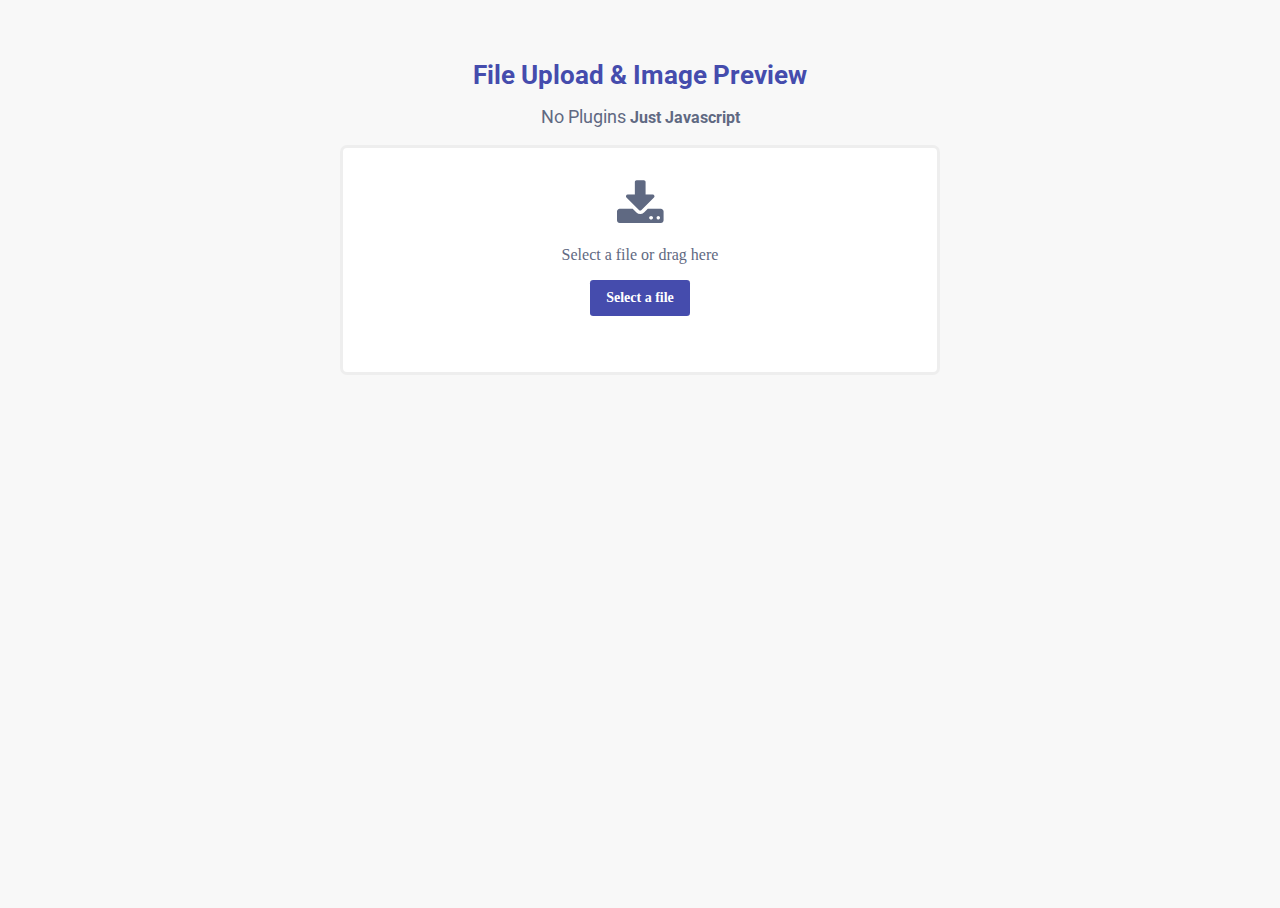
==== src/main/resources/templates/index.html @ daa0e829 "Initial commit" ====
<!DOCTYPE html>
<html lang="en">
<head>
    <meta charset="UTF-8">
    <title>Title</title>
    <style>


        @import url(https://maxcdn.bootstrapcdn.com/font-awesome/4.5.0/css/font-awesome.min.css);
        @import url('https://fonts.googleapis.com/css?family=Roboto');



        html,body,* { box-sizing: border-box; font-size: 16px;}
        html,body   { height: 100%; text-align: center;}
        body        { padding: 2rem; background: #f8f8f8;}

        h2 {
            font-family: "Roboto", sans-serif;
            font-size: 26px;
            line-height: 1;
            color: #454cad;
            margin-bottom: 0;
        }
        p {
            font-family: "Roboto", sans-serif;
            font-size: 18px;
            color: #5f6982;
        }

        .uploader {
            display: block;
            clear: both;
            margin: 0 auto;
            width: 100%;
            max-width: 600px;

            label {
                float: left;
                clear: both;
                width: 100%;
                padding: 2rem 1.5rem;
                text-align: center;
                background: #fff;
                border-radius: 7px;
                border: 3px solid #eee;
                transition: all .2s ease;
                user-select: none;

                &:hover {
                    border-color: #454cad;
                }
                &.hover {
                    border: 3px solid #454cad;
                    box-shadow: inset 0 0 0 6px #eee;

                    #start {
                        i.fa {
                            transform: scale(0.8);
                            opacity: 0.3;
                        }
                    }
                }
            }

            #start {
                float: left;
                clear: both;
                width: 100%;
                &.hidden {
                    display: none;
                }
                i.fa {
                    font-size: 50px;
                    margin-bottom: 1rem;
                    transition: all .2s ease-in-out;
                }
            }
            #response {
                float: left;
                clear: both;
                width: 100%;
                &.hidden {
                    display: none;
                }
                #messages {
                    margin-bottom: .5rem;
                }
            }

            #file-image {
                display: inline;
                margin: 0 auto .5rem auto;
                width: auto;
                height: auto;
                max-width: 180px;
                &.hidden {
                    display: none;
                }
            }

            #notimage {
                display: block;
                float: left;
                clear: both;
                width: 100%;
                &.hidden {
                    display: none;
                }
            }

            progress,
            .progress {
            // appearance: none;
                display: inline;
                clear: both;
                margin: 0 auto;
                width: 100%;
                max-width: 180px;
                height: 8px;
                border: 0;
                border-radius: 4px;
                background-color: #eee;
                overflow: hidden;
            }

            .progress[value]::-webkit-progress-bar {
                border-radius: 4px;
                background-color: #eee;
            }

            /*.progress[value]::-webkit-progress-value {*/
            /*    background: linear-gradient(to right, darken(#454cad,8%) 0%, #454cad 50%);*/
            /*    border-radius: 4px;*/
            /*}*/
            /*.progress[value]::-moz-progress-bar {*/
            /*    background: linear-gradient(to right, darken(#454cad,8%) 0%, #454cad 50%);*/
            /*    border-radius: 4px;*/
            /*}*/

            input[type="file"] {
                display: none;
            }

            div {
                margin: 0 0 .5rem 0;
                color: #5f6982;
            }
            .btn {
                display: inline-block;
                margin: .5rem .5rem 1rem .5rem;
                clear: both;
                font-family: inherit;
                font-weight: 700;
                font-size: 14px;
                text-decoration: none;
                text-transform: initial;
                border: none;
                border-radius: .2rem;
                outline: none;
                padding: 0 1rem;
                height: 36px;
                line-height: 36px;
                color: #fff;
                transition: all 0.2s ease-in-out;
                box-sizing: border-box;
                background: #454cad;
                border-color: #454cad;
                cursor: pointer;
            }
        }
    </style>

    <script>
        // File Upload
        //
        function ekUpload(){
            function Init() {

                console.log("Upload Initialised");

                var fileSelect    = document.getElementById('file-upload'),
                    fileDrag      = document.getElementById('file-drag'),
                    submitButton  = document.getElementById('submit-button');

                fileSelect.addEventListener('change', fileSelectHandler, false);

                // Is XHR2 available?
                var xhr = new XMLHttpRequest();
                if (xhr.upload) {
                    // File Drop
                    fileDrag.addEventListener('dragover', fileDragHover, false);
                    fileDrag.addEventListener('dragleave', fileDragHover, false);
                    fileDrag.addEventListener('drop', fileSelectHandler, false);
                }
            }

            function fileDragHover(e) {
                var fileDrag = document.getElementById('file-drag');

                e.stopPropagation();
                e.preventDefault();

                fileDrag.className = (e.type === 'dragover' ? 'hover' : 'modal-body file-upload');
            }

            function fileSelectHandler(e) {
                // Fetch FileList object
                var files = e.target.files || e.dataTransfer.files;

                // Cancel event and hover styling
                fileDragHover(e);

                // Process all File objects
                for (var i = 0, f; f = files[i]; i++) {
                    parseFile(f);
                    uploadFile(f);
                }
            }

            // Output
            function output(msg) {
                // Response
                var m = document.getElementById('messages');
                m.innerHTML = msg;
            }

            function parseFile(file) {

                console.log(file.name);
                output(
                    '<strong>' + encodeURI(file.name) + '</strong>'
                );

                // var fileType = file.type;
                // console.log(fileType);
                var imageName = file.name;

                var isGood = (/\.(?=gif|jpg|png|jpeg)/gi).test(imageName);
                if (isGood) {
                    document.getElementById('start').classList.add("hidden");
                    document.getElementById('response').classList.remove("hidden");
                    document.getElementById('notimage').classList.add("hidden");
                    // Thumbnail Preview
                    document.getElementById('file-image').classList.remove("hidden");
                    document.getElementById('file-image').src = URL.createObjectURL(file);
                }
                else {
                    document.getElementById('file-image').classList.add("hidden");
                    document.getElementById('notimage').classList.remove("hidden");
                    document.getElementById('start').classList.remove("hidden");
                    document.getElementById('response').classList.add("hidden");
                    document.getElementById("file-upload-form").reset();
                }
            }

            function setProgressMaxValue(e) {
                var pBar = document.getElementById('file-progress');

                if (e.lengthComputable) {
                    pBar.max = e.total;
                }
            }

            function updateFileProgress(e) {
                var pBar = document.getElementById('file-progress');

                if (e.lengthComputable) {
                    pBar.value = e.loaded;
                }
            }

            function uploadFile(file) {

                var xhr = new XMLHttpRequest(),
                    fileInput = document.getElementById('class-roster-file'),
                    pBar = document.getElementById('file-progress'),
                    fileSizeLimit = 1024; // In MB
                if (xhr.upload) {
                    // Check if file is less than x MB
                    if (file.size <= fileSizeLimit * 1024 * 1024) {
                        // Progress bar
                        pBar.style.display = 'inline';
                        xhr.upload.addEventListener('loadstart', setProgressMaxValue, false);
                        xhr.upload.addEventListener('progress', updateFileProgress, false);

                        // File received / failed
                        xhr.onreadystatechange = function(e) {
                            if (xhr.readyState == 4) {
                                // Everything is good!

                                // progress.className = (xhr.status == 200 ? "success" : "failure");
                                // document.location.reload(true);
                            }
                        };

                        // Start upload
                        xhr.open('POST', document.getElementById('file-upload-form').action, true);
                        xhr.setRequestHeader('X-File-Name', file.name);
                        xhr.setRequestHeader('X-File-Size', file.size);
                        xhr.setRequestHeader('Content-Type', 'multipart/form-data');
                        xhr.send(file);
                    } else {
                        output('Please upload a smaller file (< ' + fileSizeLimit + ' MB).');
                    }
                }
            }

            // Check for the various File API support.
            if (window.File && window.FileList && window.FileReader) {
                Init();
            } else {
                document.getElementById('file-drag').style.display = 'none';
            }
        }
        ekUpload();
    </script>
</head>
<body>
<h2>File Upload & Image Preview</h2>
<p class="lead">No Plugins <b>Just Javascript</b></p>

<!-- Upload  -->
<form id="file-upload-form" class="uploader">
    <input id="file-upload" type="file" name="fileUpload" accept="image/*" />

    <label for="file-upload" id="file-drag">
        <img id="file-image" src="#" alt="Preview" class="hidden">
        <div id="start">
            <i class="fa fa-download" aria-hidden="true"></i>
            <div>Select a file or drag here</div>
            <div id="notimage" class="hidden">Please select an image</div>
            <span id="file-upload-btn" class="btn btn-primary">Select a file</span>
        </div>
        <div id="response" class="hidden">
            <div id="messages"></div>
            <progress class="progress" id="file-progress" value="0">
                <span>0</span>%
            </progress>
        </div>
    </label>
</form>
</body>
</html>
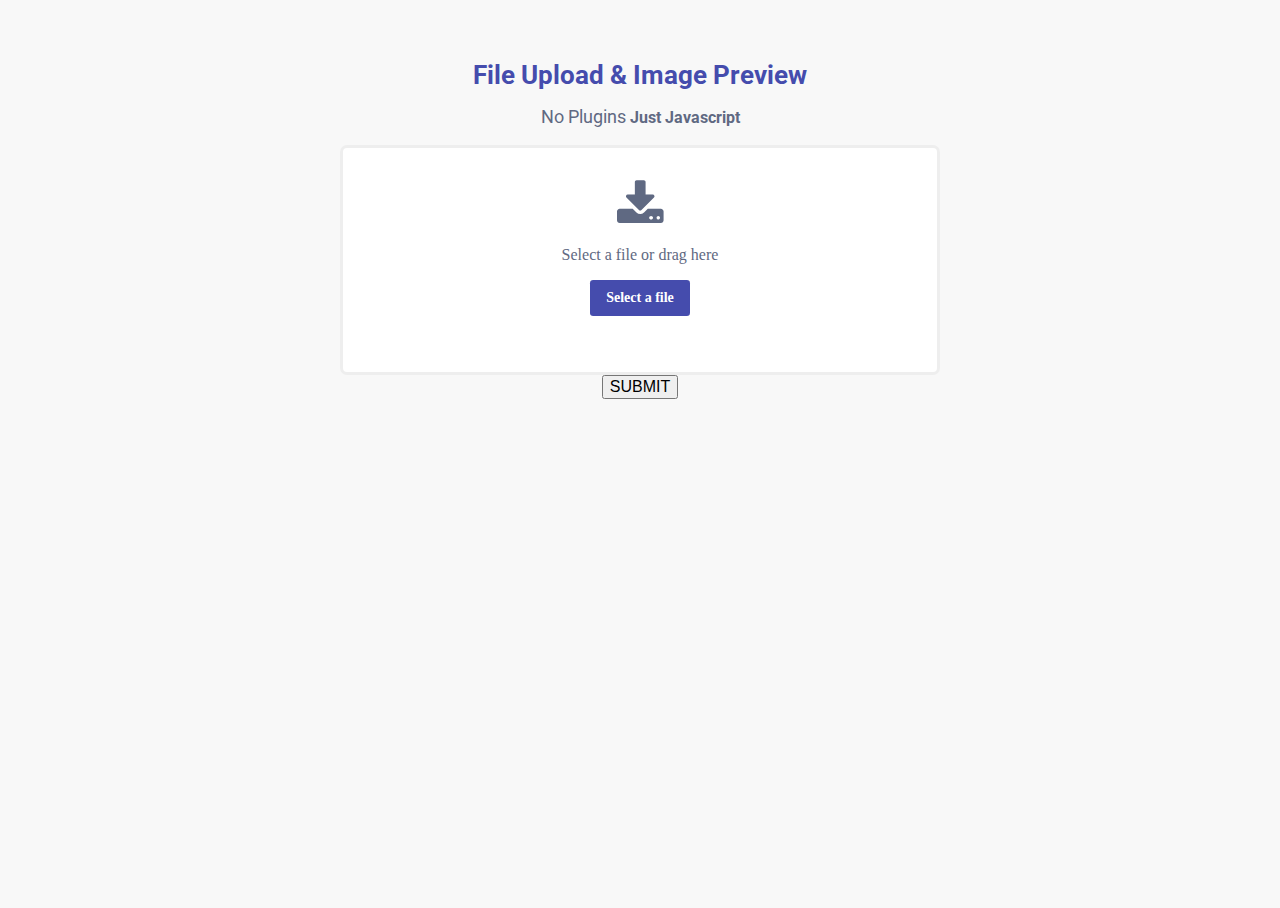
==== commit cd41a263: "API_added" ====
--- a/src/main/resources/templates/index.html
+++ b/src/main/resources/templates/index.html
@@ -3,177 +3,171 @@
 <head>
     <meta charset="UTF-8">
     <title>Title</title>
-    <style>
-
-
-        @import url(https://maxcdn.bootstrapcdn.com/font-awesome/4.5.0/css/font-awesome.min.css);
-        @import url('https://fonts.googleapis.com/css?family=Roboto');
-
-
-
-        html,body,* { box-sizing: border-box; font-size: 16px;}
-        html,body   { height: 100%; text-align: center;}
-        body        { padding: 2rem; background: #f8f8f8;}
-
-        h2 {
-            font-family: "Roboto", sans-serif;
-            font-size: 26px;
-            line-height: 1;
-            color: #454cad;
-            margin-bottom: 0;
-        }
-        p {
-            font-family: "Roboto", sans-serif;
-            font-size: 18px;
-            color: #5f6982;
-        }
-
-        .uploader {
-            display: block;
-            clear: both;
-            margin: 0 auto;
-            width: 100%;
-            max-width: 600px;
-
-            label {
-                float: left;
-                clear: both;
-                width: 100%;
-                padding: 2rem 1.5rem;
-                text-align: center;
-                background: #fff;
-                border-radius: 7px;
-                border: 3px solid #eee;
-                transition: all .2s ease;
-                user-select: none;
-
-                &:hover {
-                    border-color: #454cad;
-                }
-                &.hover {
-                    border: 3px solid #454cad;
-                    box-shadow: inset 0 0 0 6px #eee;
-
-                    #start {
-                        i.fa {
-                            transform: scale(0.8);
-                            opacity: 0.3;
-                        }
-                    }
-                }
-            }
-
-            #start {
-                float: left;
-                clear: both;
-                width: 100%;
-                &.hidden {
-                    display: none;
-                }
-                i.fa {
-                    font-size: 50px;
-                    margin-bottom: 1rem;
-                    transition: all .2s ease-in-out;
-                }
-            }
-            #response {
-                float: left;
-                clear: both;
-                width: 100%;
-                &.hidden {
-                    display: none;
-                }
-                #messages {
-                    margin-bottom: .5rem;
-                }
-            }
-
-            #file-image {
-                display: inline;
-                margin: 0 auto .5rem auto;
-                width: auto;
-                height: auto;
-                max-width: 180px;
-                &.hidden {
-                    display: none;
-                }
-            }
-
-            #notimage {
-                display: block;
-                float: left;
-                clear: both;
-                width: 100%;
-                &.hidden {
-                    display: none;
-                }
-            }
-
-            progress,
-            .progress {
-            // appearance: none;
-                display: inline;
-                clear: both;
-                margin: 0 auto;
-                width: 100%;
-                max-width: 180px;
-                height: 8px;
-                border: 0;
-                border-radius: 4px;
-                background-color: #eee;
-                overflow: hidden;
-            }
-
-            .progress[value]::-webkit-progress-bar {
-                border-radius: 4px;
-                background-color: #eee;
-            }
-
-            /*.progress[value]::-webkit-progress-value {*/
-            /*    background: linear-gradient(to right, darken(#454cad,8%) 0%, #454cad 50%);*/
-            /*    border-radius: 4px;*/
-            /*}*/
-            /*.progress[value]::-moz-progress-bar {*/
-            /*    background: linear-gradient(to right, darken(#454cad,8%) 0%, #454cad 50%);*/
-            /*    border-radius: 4px;*/
-            /*}*/
-
-            input[type="file"] {
-                display: none;
-            }
-
-            div {
-                margin: 0 0 .5rem 0;
-                color: #5f6982;
-            }
-            .btn {
-                display: inline-block;
-                margin: .5rem .5rem 1rem .5rem;
-                clear: both;
-                font-family: inherit;
-                font-weight: 700;
-                font-size: 14px;
-                text-decoration: none;
-                text-transform: initial;
-                border: none;
-                border-radius: .2rem;
-                outline: none;
-                padding: 0 1rem;
-                height: 36px;
-                line-height: 36px;
-                color: #fff;
-                transition: all 0.2s ease-in-out;
-                box-sizing: border-box;
-                background: #454cad;
-                border-color: #454cad;
-                cursor: pointer;
-            }
-        }
-    </style>
-
+<!--    <link rel="stylesheet" href="../static/style.css">-->
+<style>
+
+    @import url(https://maxcdn.bootstrapcdn.com/font-awesome/4.5.0/css/font-awesome.min.css);
+    @import url("https://fonts.googleapis.com/css?family=Roboto");
+    html, body, * {
+        box-sizing: border-box;
+        font-size: 16px;
+    }
+
+    html, body {
+        height: 100%;
+        text-align: center;
+    }
+
+    body {
+        padding: 2rem;
+        background: #f8f8f8;
+    }
+
+    h2 {
+        font-family: "Roboto", sans-serif;
+        font-size: 26px;
+        line-height: 1;
+        color: #454cad;
+        margin-bottom: 0;
+    }
+
+    p {
+        font-family: "Roboto", sans-serif;
+        font-size: 18px;
+        color: #5f6982;
+    }
+
+    .uploader {
+        display: block;
+        clear: both;
+        margin: 0 auto;
+        width: 100%;
+        max-width: 600px;
+    }
+    .uploader label {
+        float: left;
+        clear: both;
+        width: 100%;
+        padding: 2rem 1.5rem;
+        text-align: center;
+        background: #fff;
+        border-radius: 7px;
+        border: 3px solid #eee;
+        transition: all 0.2s ease;
+        user-select: none;
+    }
+    .uploader label:hover {
+        border-color: #454cad;
+    }
+    .uploader label.hover {
+        border: 3px solid #454cad;
+        box-shadow: inset 0 0 0 6px #eee;
+    }
+    .uploader label.hover #start i.fa {
+        transform: scale(0.8);
+        opacity: 0.3;
+    }
+    .uploader #start {
+        float: left;
+        clear: both;
+        width: 100%;
+    }
+    .uploader #start.hidden {
+        display: none;
+    }
+    .uploader #start i.fa {
+        font-size: 50px;
+        margin-bottom: 1rem;
+        transition: all 0.2s ease-in-out;
+    }
+    .uploader #response {
+        float: left;
+        clear: both;
+        width: 100%;
+    }
+    .uploader #response.hidden {
+        display: none;
+    }
+    .uploader #response #messages {
+        margin-bottom: 0.5rem;
+    }
+    .uploader #file-image {
+        display: inline;
+        margin: 0 auto 0.5rem auto;
+        width: auto;
+        height: auto;
+        max-width: 180px;
+    }
+    .uploader #file-image.hidden {
+        display: none;
+    }
+    .uploader #notimage {
+        display: block;
+        float: left;
+        clear: both;
+        width: 100%;
+    }
+    .uploader #notimage.hidden {
+        display: none;
+    }
+    .uploader progress,
+    .uploader .progress {
+        display: inline;
+        clear: both;
+        margin: 0 auto;
+        width: 100%;
+        max-width: 180px;
+        height: 8px;
+        border: 0;
+        border-radius: 4px;
+        background-color: #eee;
+        overflow: hidden;
+    }
+    .uploader .progress[value]::-webkit-progress-bar {
+        border-radius: 4px;
+        background-color: #eee;
+    }
+    .uploader .progress[value]::-webkit-progress-value {
+        background: linear-gradient(to right, #393f90 0%, #454cad 50%);
+        border-radius: 4px;
+    }
+    .uploader .progress[value]::-moz-progress-bar {
+        background: linear-gradient(to right, #393f90 0%, #454cad 50%);
+        border-radius: 4px;
+    }
+    .uploader input[type=file] {
+        display: none;
+    }
+    .uploader div {
+        margin: 0 0 0.5rem 0;
+        color: #5f6982;
+    }
+    .uploader .btn {
+        display: inline-block;
+        margin: 0.5rem 0.5rem 1rem 0.5rem;
+        clear: both;
+        font-family: inherit;
+        font-weight: 700;
+        font-size: 14px;
+        text-decoration: none;
+        text-transform: initial;
+        border: none;
+        border-radius: 0.2rem;
+        outline: none;
+        padding: 0 1rem;
+        height: 36px;
+        line-height: 36px;
+        color: #fff;
+        transition: all 0.2s ease-in-out;
+        box-sizing: border-box;
+        background: #454cad;
+        border-color: #454cad;
+        cursor: pointer;
+    }
+</style>
     <script>
-        // File Upload
-        //
+       // File Upload
+
         function ekUpload(){
             function Init() {
 
@@ -321,7 +315,7 @@
 <p class="lead">No Plugins <b>Just Javascript</b></p>
 
 <!-- Upload  -->
-<form id="file-upload-form" class="uploader">
+<form id="file-upload-form" class="uploader" action="/uploadRecipe" method="post" enctype="multipart/form-data">
     <input id="file-upload" type="file" name="fileUpload" accept="image/*" />
 
     <label for="file-upload" id="file-drag">
@@ -339,6 +333,7 @@
             </progress>
         </div>
     </label>
+    <button type="submit">SUBMIT</button>
 </form>
 </body>
 </html>--- a/src/main/resources/static/style.css
+++ b/src/main/resources/static/style.css
@@ -0,0 +1,159 @@
+
+@import url(https://maxcdn.bootstrapcdn.com/font-awesome/4.5.0/css/font-awesome.min.css);
+@import url("https://fonts.googleapis.com/css?family=Roboto");
+html, body, * {
+    box-sizing: border-box;
+    font-size: 16px;
+}
+
+html, body {
+    height: 100%;
+    text-align: center;
+}
+
+body {
+    padding: 2rem;
+    background: #f8f8f8;
+}
+
+h2 {
+    font-family: "Roboto", sans-serif;
+    font-size: 26px;
+    line-height: 1;
+    color: #454cad;
+    margin-bottom: 0;
+}
+
+p {
+    font-family: "Roboto", sans-serif;
+    font-size: 18px;
+    color: #5f6982;
+}
+
+.uploader {
+    display: block;
+    clear: both;
+    margin: 0 auto;
+    width: 100%;
+    max-width: 600px;
+}
+.uploader label {
+    float: left;
+    clear: both;
+    width: 100%;
+    padding: 2rem 1.5rem;
+    text-align: center;
+    background: #fff;
+    border-radius: 7px;
+    border: 3px solid #eee;
+    transition: all 0.2s ease;
+    user-select: none;
+}
+.uploader label:hover {
+    border-color: #454cad;
+}
+.uploader label.hover {
+    border: 3px solid #454cad;
+    box-shadow: inset 0 0 0 6px #eee;
+}
+.uploader label.hover #start i.fa {
+    transform: scale(0.8);
+    opacity: 0.3;
+}
+.uploader #start {
+    float: left;
+    clear: both;
+    width: 100%;
+}
+.uploader #start.hidden {
+    display: none;
+}
+.uploader #start i.fa {
+    font-size: 50px;
+    margin-bottom: 1rem;
+    transition: all 0.2s ease-in-out;
+}
+.uploader #response {
+    float: left;
+    clear: both;
+    width: 100%;
+}
+.uploader #response.hidden {
+    display: none;
+}
+.uploader #response #messages {
+    margin-bottom: 0.5rem;
+}
+.uploader #file-image {
+    display: inline;
+    margin: 0 auto 0.5rem auto;
+    width: auto;
+    height: auto;
+    max-width: 180px;
+}
+.uploader #file-image.hidden {
+    display: none;
+}
+.uploader #notimage {
+    display: block;
+    float: left;
+    clear: both;
+    width: 100%;
+}
+.uploader #notimage.hidden {
+    display: none;
+}
+.uploader progress,
+.uploader .progress {
+    display: inline;
+    clear: both;
+    margin: 0 auto;
+    width: 100%;
+    max-width: 180px;
+    height: 8px;
+    border: 0;
+    border-radius: 4px;
+    background-color: #eee;
+    overflow: hidden;
+}
+.uploader .progress[value]::-webkit-progress-bar {
+    border-radius: 4px;
+    background-color: #eee;
+}
+.uploader .progress[value]::-webkit-progress-value {
+    background: linear-gradient(to right, #393f90 0%, #454cad 50%);
+    border-radius: 4px;
+}
+.uploader .progress[value]::-moz-progress-bar {
+    background: linear-gradient(to right, #393f90 0%, #454cad 50%);
+    border-radius: 4px;
+}
+.uploader input[type=file] {
+    display: none;
+}
+.uploader div {
+    margin: 0 0 0.5rem 0;
+    color: #5f6982;
+}
+.uploader .btn {
+    display: inline-block;
+    margin: 0.5rem 0.5rem 1rem 0.5rem;
+    clear: both;
+    font-family: inherit;
+    font-weight: 700;
+    font-size: 14px;
+    text-decoration: none;
+    text-transform: initial;
+    border: none;
+    border-radius: 0.2rem;
+    outline: none;
+    padding: 0 1rem;
+    height: 36px;
+    line-height: 36px;
+    color: #fff;
+    transition: all 0.2s ease-in-out;
+    box-sizing: border-box;
+    background: #454cad;
+    border-color: #454cad;
+    cursor: pointer;
+}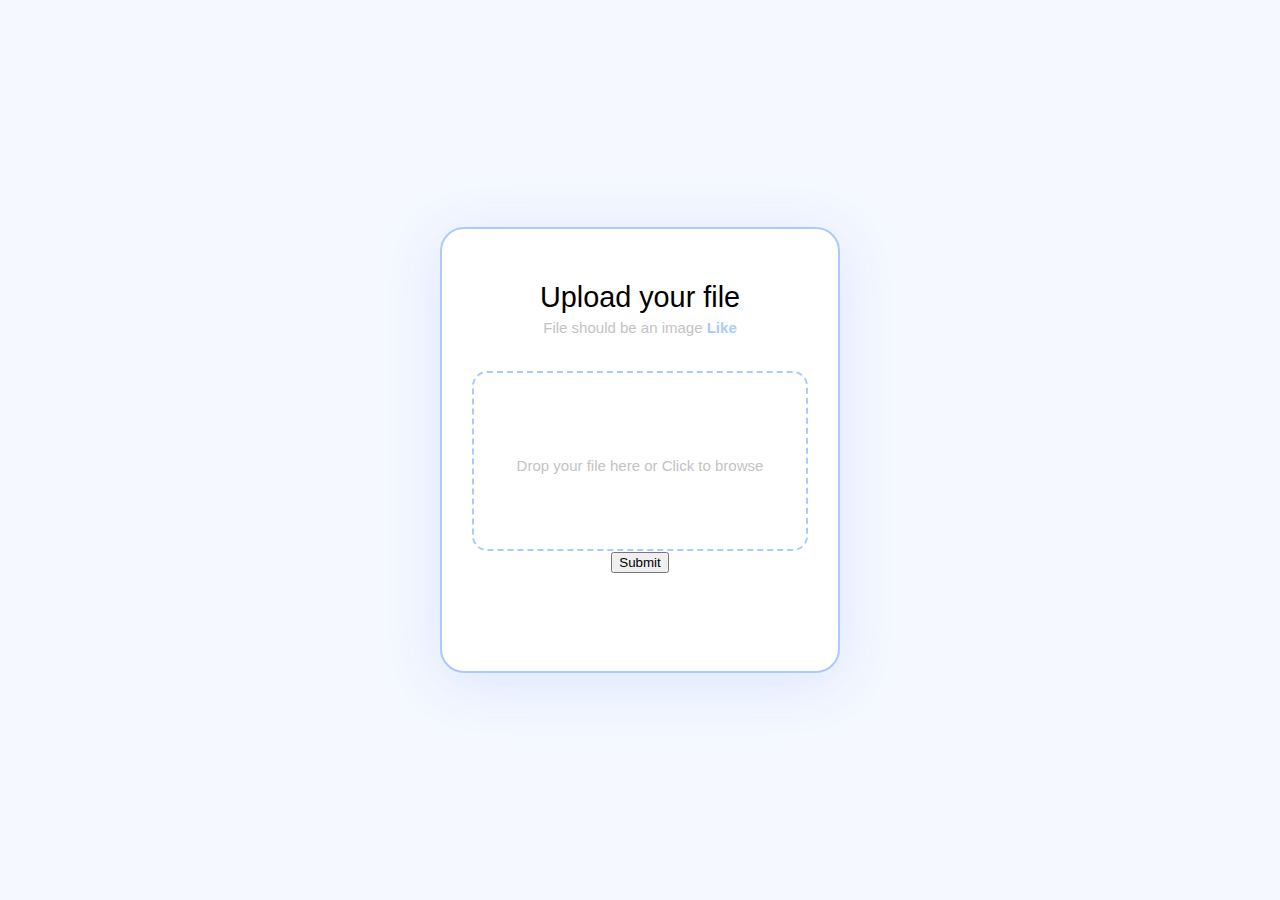
==== commit dc333a33: "index-changed-Architecture-added" ====
--- a/src/main/resources/templates/index.html
+++ b/src/main/resources/templates/index.html
@@ -4,336 +4,584 @@
     <meta charset="UTF-8">
     <title>Title</title>
 <!--    <link rel="stylesheet" href="../static/style.css">-->
-<style>
-
-    @import url(https://maxcdn.bootstrapcdn.com/font-awesome/4.5.0/css/font-awesome.min.css);
-    @import url("https://fonts.googleapis.com/css?family=Roboto");
-    html, body, * {
-        box-sizing: border-box;
-        font-size: 16px;
-    }
-
-    html, body {
-        height: 100%;
-        text-align: center;
-    }
-
-    body {
-        padding: 2rem;
-        background: #f8f8f8;
-    }
-
-    h2 {
-        font-family: "Roboto", sans-serif;
-        font-size: 26px;
-        line-height: 1;
-        color: #454cad;
-        margin-bottom: 0;
-    }
-
-    p {
-        font-family: "Roboto", sans-serif;
-        font-size: 18px;
-        color: #5f6982;
-    }
-
-    .uploader {
-        display: block;
-        clear: both;
-        margin: 0 auto;
-        width: 100%;
-        max-width: 600px;
-    }
-    .uploader label {
-        float: left;
-        clear: both;
-        width: 100%;
-        padding: 2rem 1.5rem;
-        text-align: center;
-        background: #fff;
-        border-radius: 7px;
-        border: 3px solid #eee;
-        transition: all 0.2s ease;
-        user-select: none;
-    }
-    .uploader label:hover {
-        border-color: #454cad;
-    }
-    .uploader label.hover {
-        border: 3px solid #454cad;
-        box-shadow: inset 0 0 0 6px #eee;
-    }
-    .uploader label.hover #start i.fa {
-        transform: scale(0.8);
-        opacity: 0.3;
-    }
-    .uploader #start {
-        float: left;
-        clear: both;
-        width: 100%;
-    }
-    .uploader #start.hidden {
-        display: none;
-    }
-    .uploader #start i.fa {
-        font-size: 50px;
-        margin-bottom: 1rem;
-        transition: all 0.2s ease-in-out;
-    }
-    .uploader #response {
-        float: left;
-        clear: both;
-        width: 100%;
-    }
-    .uploader #response.hidden {
-        display: none;
-    }
-    .uploader #response #messages {
-        margin-bottom: 0.5rem;
-    }
-    .uploader #file-image {
-        display: inline;
-        margin: 0 auto 0.5rem auto;
-        width: auto;
-        height: auto;
-        max-width: 180px;
-    }
-    .uploader #file-image.hidden {
-        display: none;
-    }
-    .uploader #notimage {
-        display: block;
-        float: left;
-        clear: both;
-        width: 100%;
-    }
-    .uploader #notimage.hidden {
-        display: none;
-    }
-    .uploader progress,
-    .uploader .progress {
-        display: inline;
-        clear: both;
-        margin: 0 auto;
-        width: 100%;
-        max-width: 180px;
-        height: 8px;
-        border: 0;
-        border-radius: 4px;
-        background-color: #eee;
-        overflow: hidden;
-    }
-    .uploader .progress[value]::-webkit-progress-bar {
-        border-radius: 4px;
-        background-color: #eee;
-    }
-    .uploader .progress[value]::-webkit-progress-value {
-        background: linear-gradient(to right, #393f90 0%, #454cad 50%);
-        border-radius: 4px;
-    }
-    .uploader .progress[value]::-moz-progress-bar {
-        background: linear-gradient(to right, #393f90 0%, #454cad 50%);
-        border-radius: 4px;
-    }
-    .uploader input[type=file] {
-        display: none;
-    }
-    .uploader div {
-        margin: 0 0 0.5rem 0;
-        color: #5f6982;
-    }
-    .uploader .btn {
-        display: inline-block;
-        margin: 0.5rem 0.5rem 1rem 0.5rem;
-        clear: both;
-        font-family: inherit;
-        font-weight: 700;
-        font-size: 14px;
-        text-decoration: none;
-        text-transform: initial;
-        border: none;
-        border-radius: 0.2rem;
-        outline: none;
-        padding: 0 1rem;
-        height: 36px;
-        line-height: 36px;
-        color: #fff;
-        transition: all 0.2s ease-in-out;
-        box-sizing: border-box;
-        background: #454cad;
-        border-color: #454cad;
-        cursor: pointer;
-    }
-</style>
-    <script>
-       // File Upload
-
-        function ekUpload(){
-            function Init() {
-
-                console.log("Upload Initialised");
-
-                var fileSelect    = document.getElementById('file-upload'),
-                    fileDrag      = document.getElementById('file-drag'),
-                    submitButton  = document.getElementById('submit-button');
-
-                fileSelect.addEventListener('change', fileSelectHandler, false);
-
-                // Is XHR2 available?
-                var xhr = new XMLHttpRequest();
-                if (xhr.upload) {
-                    // File Drop
-                    fileDrag.addEventListener('dragover', fileDragHover, false);
-                    fileDrag.addEventListener('dragleave', fileDragHover, false);
-                    fileDrag.addEventListener('drop', fileSelectHandler, false);
-                }
+
+    <style>
+        * {
+            box-sizing: border-box;
+        }
+
+        :root {
+            --clr-white: rgb(255, 255, 255);
+            --clr-black: rgb(0, 0, 0);
+            --clr-light: rgb(245, 248, 255);
+            --clr-light-gray: rgb(196, 195, 196);
+            --clr-blue: rgb(63, 134, 255);
+            --clr-light-blue: rgb(171, 202, 255);
+        }
+
+        body {
+            margin: 0;
+            padding: 0;
+            background-color: var(--clr-light);
+            color: var(--clr-black);
+            font-family: 'Poppins', sans-serif;
+            font-size: 1.125rem;
+            min-height: 100vh;
+            display: flex;
+            justify-content: center;
+            align-items: center;
+        }
+
+        /* End General Styles */
+
+        /* Upload Area */
+        .upload-area {
+            width: 100%;
+            max-width: 25rem;
+            background-color: var(--clr-white);
+            box-shadow: 0 10px 60px rgb(218, 229, 255);
+            border: 2px solid var(--clr-light-blue);
+            border-radius: 24px;
+            padding: 2rem 1.875rem 5rem 1.875rem;
+            margin: 0.625rem;
+            text-align: center;
+        }
+
+        .upload-area--open { /* Slid Down Animation */
+            animation: slidDown 500ms ease-in-out;
+        }
+
+        @keyframes slidDown {
+            from {
+                height: 28.125rem; /* 450px */
             }
 
-            function fileDragHover(e) {
-                var fileDrag = document.getElementById('file-drag');
-
-                e.stopPropagation();
-                e.preventDefault();
-
-                fileDrag.className = (e.type === 'dragover' ? 'hover' : 'modal-body file-upload');
+            to {
+                height: 35rem; /* 560px */
             }
-
-            function fileSelectHandler(e) {
-                // Fetch FileList object
-                var files = e.target.files || e.dataTransfer.files;
-
-                // Cancel event and hover styling
-                fileDragHover(e);
-
-                // Process all File objects
-                for (var i = 0, f; f = files[i]; i++) {
-                    parseFile(f);
-                    uploadFile(f);
-                }
+        }
+
+        /* Header */
+        .upload-area__header {
+
+        }
+
+        .upload-area__title {
+            font-size: 1.8rem;
+            font-weight: 500;
+            margin-bottom: 0.3125rem;
+        }
+
+        .upload-area__paragraph {
+            font-size: 0.9375rem;
+            color: var(--clr-light-gray);
+            margin-top: 0;
+        }
+
+        .upload-area__tooltip {
+            position: relative;
+            color: var(--clr-light-blue);
+            cursor: pointer;
+            transition: color 300ms ease-in-out;
+        }
+
+        .upload-area__tooltip:hover {
+            color: var(--clr-blue);
+        }
+
+        .upload-area__tooltip-data {
+            position: absolute;
+            top: 50%;
+            left: 50%;
+            transform: translate(-50%, -125%);
+            min-width: max-content;
+            background-color: var(--clr-white);
+            color: var(--clr-blue);
+            border: 1px solid var(--clr-light-blue);
+            padding: 0.625rem 1.25rem;
+            font-weight: 500;
+            opacity: 0;
+            visibility: hidden;
+            transition: none 300ms ease-in-out;
+            transition-property: opacity, visibility;
+        }
+
+        .upload-area__tooltip:hover .upload-area__tooltip-data {
+            opacity: 1;
+            visibility: visible;
+        }
+
+        /* Drop Zoon */
+        .upload-area__drop-zoon {
+            position: relative;
+            height: 11.25rem; /* 180px */
+            display: flex;
+            justify-content: center;
+            align-items: center;
+            flex-direction: column;
+            border: 2px dashed var(--clr-light-blue);
+            border-radius: 15px;
+            margin-top: 2.1875rem;
+            cursor: pointer;
+            transition: border-color 300ms ease-in-out;
+        }
+
+        .upload-area__drop-zoon:hover {
+            border-color: var(--clr-blue);
+        }
+
+        .drop-zoon__icon {
+            display: flex;
+            font-size: 3.75rem;
+            color: var(--clr-blue);
+            transition: opacity 300ms ease-in-out;
+        }
+
+        .drop-zoon__paragraph {
+            font-size: 0.9375rem;
+            color: var(--clr-light-gray);
+            margin: 0;
+            margin-top: 0.625rem;
+            transition: opacity 300ms ease-in-out;
+        }
+
+        .drop-zoon:hover .drop-zoon__icon,
+        .drop-zoon:hover .drop-zoon__paragraph {
+            opacity: 0.7;
+        }
+
+        .drop-zoon__loading-text {
+            position: absolute;
+            top: 50%;
+            left: 50%;
+            transform: translate(-50%, -50%);
+            display: none;
+            color: var(--clr-light-blue);
+            z-index: 10;
+        }
+
+        .drop-zoon__preview-image {
+            position: absolute;
+            top: 0;
+            left: 0;
+            width: 100%;
+            height: 100%;
+            object-fit: contain;
+            padding: 0.3125rem;
+            border-radius: 10px;
+            display: none;
+            z-index: 1000;
+            transition: opacity 300ms ease-in-out;
+        }
+
+        .drop-zoon:hover .drop-zoon__preview-image {
+            opacity: 0.8;
+        }
+
+        .drop-zoon__file-input {
+            display: none;
+        }
+
+        /* (drop-zoon--over) Modifier Class */
+        .drop-zoon--over {
+            border-color: var(--clr-blue);
+        }
+
+        .drop-zoon--over .drop-zoon__icon,
+        .drop-zoon--over .drop-zoon__paragraph {
+            opacity: 0.7;
+        }
+
+        /* (drop-zoon--over) Modifier Class */
+        .drop-zoon--Uploaded {
+
+        }
+
+        .drop-zoon--Uploaded .drop-zoon__icon,
+        .drop-zoon--Uploaded .drop-zoon__paragraph {
+            display: none;
+        }
+
+        /* File Details Area */
+        .upload-area__file-details {
+            height: 0;
+            visibility: hidden;
+            opacity: 0;
+            text-align: left;
+            transition: none 500ms ease-in-out;
+            transition-property: opacity, visibility;
+            transition-delay: 500ms;
+        }
+
+        /* (duploaded-file--open) Modifier Class */
+        .file-details--open {
+            height: auto;
+            visibility: visible;
+            opacity: 1;
+        }
+
+        .file-details__title {
+            font-size: 1.125rem;
+            font-weight: 500;
+            color: var(--clr-light-gray);
+        }
+
+        /* Uploaded File */
+        .uploaded-file {
+            display: flex;
+            align-items: center;
+            padding: 0.625rem 0;
+            visibility: hidden;
+            opacity: 0;
+            transition: none 500ms ease-in-out;
+            transition-property: visibility, opacity;
+        }
+
+        /* (duploaded-file--open) Modifier Class */
+        .uploaded-file--open {
+            visibility: visible;
+            opacity: 1;
+        }
+
+        .uploaded-file__icon-container {
+            position: relative;
+            margin-right: 0.3125rem;
+        }
+
+        .uploaded-file__icon {
+            font-size: 3.4375rem;
+            color: var(--clr-blue);
+        }
+
+        .uploaded-file__icon-text {
+            position: absolute;
+            top: 1.5625rem;
+            left: 50%;
+            transform: translateX(-50%);
+            font-size: 0.9375rem;
+            font-weight: 500;
+            color: var(--clr-white);
+        }
+
+        .uploaded-file__info {
+            position: relative;
+            top: -0.3125rem;
+            width: 100%;
+            display: flex;
+            justify-content: space-between;
+        }
+
+        .uploaded-file__info::before,
+        .uploaded-file__info::after {
+            content: '';
+            position: absolute;
+            bottom: -0.9375rem;
+            width: 0;
+            height: 0.5rem;
+            background-color: #ebf2ff;
+            border-radius: 0.625rem;
+        }
+
+        .uploaded-file__info::before {
+            width: 100%;
+        }
+
+        .uploaded-file__info::after {
+            width: 100%;
+            background-color: var(--clr-blue);
+        }
+
+        /* Progress Animation */
+        .uploaded-file__info--active::after {
+            animation: progressMove 800ms ease-in-out;
+            animation-delay: 300ms;
+        }
+
+        @keyframes progressMove {
+            from {
+                width: 0%;
+                background-color: transparent;
             }
 
-            // Output
-            function output(msg) {
-                // Response
-                var m = document.getElementById('messages');
-                m.innerHTML = msg;
+            to {
+                width: 100%;
+                background-color: var(--clr-blue);
             }
-
-            function parseFile(file) {
-
-                console.log(file.name);
-                output(
-                    '<strong>' + encodeURI(file.name) + '</strong>'
-                );
-
-                // var fileType = file.type;
-                // console.log(fileType);
-                var imageName = file.name;
-
-                var isGood = (/\.(?=gif|jpg|png|jpeg)/gi).test(imageName);
-                if (isGood) {
-                    document.getElementById('start').classList.add("hidden");
-                    document.getElementById('response').classList.remove("hidden");
-                    document.getElementById('notimage').classList.add("hidden");
-                    // Thumbnail Preview
-                    document.getElementById('file-image').classList.remove("hidden");
-                    document.getElementById('file-image').src = URL.createObjectURL(file);
-                }
-                else {
-                    document.getElementById('file-image').classList.add("hidden");
-                    document.getElementById('notimage').classList.remove("hidden");
-                    document.getElementById('start').classList.remove("hidden");
-                    document.getElementById('response').classList.add("hidden");
-                    document.getElementById("file-upload-form").reset();
-                }
-            }
-
-            function setProgressMaxValue(e) {
-                var pBar = document.getElementById('file-progress');
-
-                if (e.lengthComputable) {
-                    pBar.max = e.total;
-                }
-            }
-
-            function updateFileProgress(e) {
-                var pBar = document.getElementById('file-progress');
-
-                if (e.lengthComputable) {
-                    pBar.value = e.loaded;
-                }
-            }
-
-            function uploadFile(file) {
-
-                var xhr = new XMLHttpRequest(),
-                    fileInput = document.getElementById('class-roster-file'),
-                    pBar = document.getElementById('file-progress'),
-                    fileSizeLimit = 1024; // In MB
-                if (xhr.upload) {
-                    // Check if file is less than x MB
-                    if (file.size <= fileSizeLimit * 1024 * 1024) {
-                        // Progress bar
-                        pBar.style.display = 'inline';
-                        xhr.upload.addEventListener('loadstart', setProgressMaxValue, false);
-                        xhr.upload.addEventListener('progress', updateFileProgress, false);
-
-                        // File received / failed
-                        xhr.onreadystatechange = function(e) {
-                            if (xhr.readyState == 4) {
-                                // Everything is good!
-
-                                // progress.className = (xhr.status == 200 ? "success" : "failure");
-                                // document.location.reload(true);
-                            }
-                        };
-
-                        // Start upload
-                        xhr.open('POST', document.getElementById('file-upload-form').action, true);
-                        xhr.setRequestHeader('X-File-Name', file.name);
-                        xhr.setRequestHeader('X-File-Size', file.size);
-                        xhr.setRequestHeader('Content-Type', 'multipart/form-data');
-                        xhr.send(file);
-                    } else {
-                        output('Please upload a smaller file (< ' + fileSizeLimit + ' MB).');
-                    }
-                }
-            }
-
-            // Check for the various File API support.
-            if (window.File && window.FileList && window.FileReader) {
-                Init();
-            } else {
-                document.getElementById('file-drag').style.display = 'none';
-            }
-        }
-        ekUpload();
-    </script>
+        }
+
+        .uploaded-file__name {
+            width: 100%;
+            max-width: 6.25rem; /* 100px */
+            display: inline-block;
+            font-size: 1rem;
+            white-space: nowrap;
+            overflow: hidden;
+            text-overflow: ellipsis;
+        }
+
+        .uploaded-file__counter {
+            font-size: 1rem;
+            color: var(--clr-light-gray);
+        }
+    </style>
 </head>
 <body>
-<h2>File Upload & Image Preview</h2>
-<p class="lead">No Plugins <b>Just Javascript</b></p>
-
-<!-- Upload  -->
-<form id="file-upload-form" class="uploader" action="/uploadRecipe" method="post" enctype="multipart/form-data">
-    <input id="file-upload" type="file" name="fileUpload" accept="image/*" />
-
-    <label for="file-upload" id="file-drag">
-        <img id="file-image" src="#" alt="Preview" class="hidden">
-        <div id="start">
-            <i class="fa fa-download" aria-hidden="true"></i>
-            <div>Select a file or drag here</div>
-            <div id="notimage" class="hidden">Please select an image</div>
-            <span id="file-upload-btn" class="btn btn-primary">Select a file</span>
+<!-- Upload Area -->
+<div id="uploadArea" class="upload-area">
+    <!-- Header -->
+    <div class="upload-area__header">
+        <h1 class="upload-area__title">Upload your file</h1>
+        <p class="upload-area__paragraph">
+            File should be an image
+            <strong class="upload-area__tooltip">
+                Like
+                <span class="upload-area__tooltip-data"></span> <!-- Data Will be Comes From Js -->
+            </strong>
+        </p>
+    </div>
+    <!-- End Header -->
+    <form id="file-upload-form" class="uploader" action="/uploadRecipe" method="post" enctype="multipart/form-data">
+        <!-- Drop Zoon -->
+        <div id="dropZoon" class="upload-area__drop-zoon drop-zoon">
+    <span class="drop-zoon__icon">
+      <i class='bx bxs-file-image'></i>
+    </span>
+            <p class="drop-zoon__paragraph">Drop your file here or Click to browse</p>
+            <span id="loadingText" class="drop-zoon__loading-text">Please Wait</span>
+            <img src="" alt="Preview Image" id="previewImage" class="drop-zoon__preview-image" draggable="false">
+            <input type="file" name="fileUpload" id="fileInput" class="drop-zoon__file-input" accept="image/*">
         </div>
-        <div id="response" class="hidden">
-            <div id="messages"></div>
-            <progress class="progress" id="file-progress" value="0">
-                <span>0</span>%
-            </progress>
+        <button type="submit">Submit</button>
+        <!-- End Drop Zoon -->
+    </form>
+    <!-- File Details -->
+    <div id="fileDetails" class="upload-area__file-details file-details">
+        <h3 class="file-details__title">Uploaded File</h3>
+
+        <div id="uploadedFile" class="uploaded-file">
+            <div class="uploaded-file__icon-container">
+                <i class='bx bxs-file-blank uploaded-file__icon'></i>
+                <span class="uploaded-file__icon-text"></span> <!-- Data Will be Comes From Js -->
+            </div>
+
+            <div id="uploadedFileInfo" class="uploaded-file__info">
+                <span class="uploaded-file__name">Proejct 1</span>
+                <span class="uploaded-file__counter">0%</span>
+            </div>
         </div>
-    </label>
-    <button type="submit">SUBMIT</button>
-</form>
+    </div>
+    <!-- End File Details -->
+</div>
+<!-- End Upload Area -->
 </body>
+<script>
+
+    // Select Upload-Area
+    const uploadArea = document.querySelector('#uploadArea')
+
+    // Select Drop-Zoon Area
+    const dropZoon = document.querySelector('#dropZoon');
+
+    // Loading Text
+    const loadingText = document.querySelector('#loadingText');
+
+    // Slect File Input
+    const fileInput = document.querySelector('#fileInput');
+
+    // Select Preview Image
+    const previewImage = document.querySelector('#previewImage');
+
+    // File-Details Area
+    const fileDetails = document.querySelector('#fileDetails');
+
+    // Uploaded File
+    const uploadedFile = document.querySelector('#uploadedFile');
+
+    // Uploaded File Info
+    const uploadedFileInfo = document.querySelector('#uploadedFileInfo');
+
+    // Uploaded File  Name
+    const uploadedFileName = document.querySelector('.uploaded-file__name');
+
+    // Uploaded File Icon
+    const uploadedFileIconText = document.querySelector('.uploaded-file__icon-text');
+
+    // Uploaded File Counter
+    const uploadedFileCounter = document.querySelector('.uploaded-file__counter');
+
+    // ToolTip Data
+    const toolTipData = document.querySelector('.upload-area__tooltip-data');
+
+    // Images Types
+    const imagesTypes = [
+        "jpeg",
+        "png",
+        "svg",
+        "gif"
+    ];
+
+    // Append Images Types Array Inisde Tooltip Data
+    toolTipData.innerHTML = [...imagesTypes].join(', .');
+
+    // When (drop-zoon) has (dragover) Event
+    dropZoon.addEventListener('dragover', function (event) {
+        // Prevent Default Behavior
+        event.preventDefault();
+
+        // Add Class (drop-zoon--over) On (drop-zoon)
+        dropZoon.classList.add('drop-zoon--over');
+    });
+
+    // When (drop-zoon) has (dragleave) Event
+    dropZoon.addEventListener('dragleave', function (event) {
+        // Remove Class (drop-zoon--over) from (drop-zoon)
+        dropZoon.classList.remove('drop-zoon--over');
+    });
+
+    // When (drop-zoon) has (drop) Event
+    dropZoon.addEventListener('drop', function (event) {
+        // Prevent Default Behavior
+        event.preventDefault();
+
+        // Remove Class (drop-zoon--over) from (drop-zoon)
+        dropZoon.classList.remove('drop-zoon--over');
+
+        // Select The Dropped File
+        const file = event.dataTransfer.files[0];
+
+        // Call Function uploadFile(), And Send To Her The Dropped File :)
+        uploadFile(file);
+    });
+
+    // When (drop-zoon) has (click) Event
+    dropZoon.addEventListener('click', function (event) {
+        // Click The (fileInput)
+        fileInput.click();
+    });
+
+    // When (fileInput) has (change) Event
+    fileInput.addEventListener('change', function (event) {
+        // Select The Chosen File
+        const file = event.target.files[0];
+
+        // Call Function uploadFile(), And Send To Her The Chosen File :)
+        uploadFile(file);
+    });
+
+    // Upload File Function
+    function uploadFile(file) {
+        // FileReader()
+        const fileReader = new FileReader();
+        // File Type
+        const fileType = file.type;
+        // File Size
+        const fileSize = file.size;
+
+        // If File Is Passed from the (File Validation) Function
+        if (fileValidate(fileType, fileSize)) {
+            // Add Class (drop-zoon--Uploaded) on (drop-zoon)
+            dropZoon.classList.add('drop-zoon--Uploaded');
+
+            // Show Loading-text
+            loadingText.style.display = "block";
+            // Hide Preview Image
+            previewImage.style.display = 'none';
+
+            // Remove Class (uploaded-file--open) From (uploadedFile)
+            uploadedFile.classList.remove('uploaded-file--open');
+            // Remove Class (uploaded-file__info--active) from (uploadedFileInfo)
+            uploadedFileInfo.classList.remove('uploaded-file__info--active');
+
+            // After File Reader Loaded
+            fileReader.addEventListener('load', function () {
+                // After Half Second
+                setTimeout(function () {
+                    // Add Class (upload-area--open) On (uploadArea)
+                    uploadArea.classList.add('upload-area--open');
+
+                    // Hide Loading-text (please-wait) Element
+                    loadingText.style.display = "none";
+                    // Show Preview Image
+                    previewImage.style.display = 'block';
+
+                    // Add Class (file-details--open) On (fileDetails)
+                    fileDetails.classList.add('file-details--open');
+                    // Add Class (uploaded-file--open) On (uploadedFile)
+                    uploadedFile.classList.add('uploaded-file--open');
+                    // Add Class (uploaded-file__info--active) On (uploadedFileInfo)
+                    uploadedFileInfo.classList.add('uploaded-file__info--active');
+                }, 500); // 0.5s
+
+                // Add The (fileReader) Result Inside (previewImage) Source
+                previewImage.setAttribute('src', fileReader.result);
+
+                // Add File Name Inside Uploaded File Name
+                uploadedFileName.innerHTML = file.name;
+
+                // Call Function progressMove();
+                progressMove();
+            });
+
+            // Read (file) As Data Url
+            fileReader.readAsDataURL(file);
+        } else { // Else
+
+            this; // (this) Represent The fileValidate(fileType, fileSize) Function
+
+        };
+    };
+
+    // Progress Counter Increase Function
+    function progressMove() {
+        // Counter Start
+        let counter = 0;
+
+        // After 600ms
+        setTimeout(() => {
+            // Every 100ms
+            let counterIncrease = setInterval(() => {
+                // If (counter) is equle 100
+                if (counter === 100) {
+                    // Stop (Counter Increase)
+                    clearInterval(counterIncrease);
+                } else { // Else
+                    // plus 10 on counter
+                    counter = counter + 10;
+                    // add (counter) vlaue inisde (uploadedFileCounter)
+                    uploadedFileCounter.innerHTML = `${counter}%`
+                }
+            }, 100);
+        }, 600);
+    };
+
+
+    // Simple File Validate Function
+    function fileValidate(fileType, fileSize) {
+        // File Type Validation
+        let isImage = imagesTypes.filter((type) => fileType.indexOf(`image/${type}`) !== -1);
+
+        // If The Uploaded File Type Is 'jpeg'
+        if (isImage[0] === 'jpeg') {
+            // Add Inisde (uploadedFileIconText) The (jpg) Value
+            uploadedFileIconText.innerHTML = 'jpg';
+        } else { // else
+            // Add Inisde (uploadedFileIconText) The Uploaded File Type
+            uploadedFileIconText.innerHTML = isImage[0];
+        };
+
+        // If The Uploaded File Is An Image
+        if (isImage.length !== 0) {
+            // Check, If File Size Is 2MB or Less
+            if (fileSize <= 2000000) { // 2MB :)
+                return true;
+            } else { // Else File Size
+                return alert('Please Your File Should be 2 Megabytes or Less');
+            };
+        } else { // Else File Type
+            return alert('Please make sure to upload An Image File Type');
+        };
+    };
+</script>
+
+
 </html>--- a/src/main/resources/static/style.css
+++ b/src/main/resources/static/style.css
@@ -1,159 +1,317 @@
-
-@import url(https://maxcdn.bootstrapcdn.com/font-awesome/4.5.0/css/font-awesome.min.css);
-@import url("https://fonts.googleapis.com/css?family=Roboto");
-html, body, * {
+* {
     box-sizing: border-box;
-    font-size: 16px;
-}
-
-html, body {
+}
+
+:root {
+    --clr-white: rgb(255, 255, 255);
+    --clr-black: rgb(0, 0, 0);
+    --clr-light: rgb(245, 248, 255);
+    --clr-light-gray: rgb(196, 195, 196);
+    --clr-blue: rgb(63, 134, 255);
+    --clr-light-blue: rgb(171, 202, 255);
+}
+
+body {
+    margin: 0;
+    padding: 0;
+    background-color: var(--clr-light);
+    color: var(--clr-black);
+    font-family: 'Poppins', sans-serif;
+    font-size: 1.125rem;
+    min-height: 100vh;
+    display: flex;
+    justify-content: center;
+    align-items: center;
+}
+
+/* End General Styles */
+
+/* Upload Area */
+.upload-area {
+    width: 100%;
+    max-width: 25rem;
+    background-color: var(--clr-white);
+    box-shadow: 0 10px 60px rgb(218, 229, 255);
+    border: 2px solid var(--clr-light-blue);
+    border-radius: 24px;
+    padding: 2rem 1.875rem 5rem 1.875rem;
+    margin: 0.625rem;
+    text-align: center;
+}
+
+.upload-area--open { /* Slid Down Animation */
+    animation: slidDown 500ms ease-in-out;
+}
+
+@keyframes slidDown {
+    from {
+        height: 28.125rem; /* 450px */
+    }
+
+    to {
+        height: 35rem; /* 560px */
+    }
+}
+
+/* Header */
+.upload-area__header {
+
+}
+
+.upload-area__title {
+    font-size: 1.8rem;
+    font-weight: 500;
+    margin-bottom: 0.3125rem;
+}
+
+.upload-area__paragraph {
+    font-size: 0.9375rem;
+    color: var(--clr-light-gray);
+    margin-top: 0;
+}
+
+.upload-area__tooltip {
+    position: relative;
+    color: var(--clr-light-blue);
+    cursor: pointer;
+    transition: color 300ms ease-in-out;
+}
+
+.upload-area__tooltip:hover {
+    color: var(--clr-blue);
+}
+
+.upload-area__tooltip-data {
+    position: absolute;
+    top: 50%;
+    left: 50%;
+    transform: translate(-50%, -125%);
+    min-width: max-content;
+    background-color: var(--clr-white);
+    color: var(--clr-blue);
+    border: 1px solid var(--clr-light-blue);
+    padding: 0.625rem 1.25rem;
+    font-weight: 500;
+    opacity: 0;
+    visibility: hidden;
+    transition: none 300ms ease-in-out;
+    transition-property: opacity, visibility;
+}
+
+.upload-area__tooltip:hover .upload-area__tooltip-data {
+    opacity: 1;
+    visibility: visible;
+}
+
+/* Drop Zoon */
+.upload-area__drop-zoon {
+    position: relative;
+    height: 11.25rem; /* 180px */
+    display: flex;
+    justify-content: center;
+    align-items: center;
+    flex-direction: column;
+    border: 2px dashed var(--clr-light-blue);
+    border-radius: 15px;
+    margin-top: 2.1875rem;
+    cursor: pointer;
+    transition: border-color 300ms ease-in-out;
+}
+
+.upload-area__drop-zoon:hover {
+    border-color: var(--clr-blue);
+}
+
+.drop-zoon__icon {
+    display: flex;
+    font-size: 3.75rem;
+    color: var(--clr-blue);
+    transition: opacity 300ms ease-in-out;
+}
+
+.drop-zoon__paragraph {
+    font-size: 0.9375rem;
+    color: var(--clr-light-gray);
+    margin: 0;
+    margin-top: 0.625rem;
+    transition: opacity 300ms ease-in-out;
+}
+
+.drop-zoon:hover .drop-zoon__icon,
+.drop-zoon:hover .drop-zoon__paragraph {
+    opacity: 0.7;
+}
+
+.drop-zoon__loading-text {
+    position: absolute;
+    top: 50%;
+    left: 50%;
+    transform: translate(-50%, -50%);
+    display: none;
+    color: var(--clr-light-blue);
+    z-index: 10;
+}
+
+.drop-zoon__preview-image {
+    position: absolute;
+    top: 0;
+    left: 0;
+    width: 100%;
     height: 100%;
-    text-align: center;
-}
-
-body {
-    padding: 2rem;
-    background: #f8f8f8;
-}
-
-h2 {
-    font-family: "Roboto", sans-serif;
-    font-size: 26px;
-    line-height: 1;
-    color: #454cad;
-    margin-bottom: 0;
-}
-
-p {
-    font-family: "Roboto", sans-serif;
-    font-size: 18px;
-    color: #5f6982;
-}
-
-.uploader {
-    display: block;
-    clear: both;
-    margin: 0 auto;
-    width: 100%;
-    max-width: 600px;
-}
-.uploader label {
-    float: left;
-    clear: both;
-    width: 100%;
-    padding: 2rem 1.5rem;
-    text-align: center;
-    background: #fff;
-    border-radius: 7px;
-    border: 3px solid #eee;
-    transition: all 0.2s ease;
-    user-select: none;
-}
-.uploader label:hover {
-    border-color: #454cad;
-}
-.uploader label.hover {
-    border: 3px solid #454cad;
-    box-shadow: inset 0 0 0 6px #eee;
-}
-.uploader label.hover #start i.fa {
-    transform: scale(0.8);
-    opacity: 0.3;
-}
-.uploader #start {
-    float: left;
-    clear: both;
-    width: 100%;
-}
-.uploader #start.hidden {
+    object-fit: contain;
+    padding: 0.3125rem;
+    border-radius: 10px;
     display: none;
-}
-.uploader #start i.fa {
-    font-size: 50px;
-    margin-bottom: 1rem;
-    transition: all 0.2s ease-in-out;
-}
-.uploader #response {
-    float: left;
-    clear: both;
-    width: 100%;
-}
-.uploader #response.hidden {
+    z-index: 1000;
+    transition: opacity 300ms ease-in-out;
+}
+
+.drop-zoon:hover .drop-zoon__preview-image {
+    opacity: 0.8;
+}
+
+.drop-zoon__file-input {
     display: none;
 }
-.uploader #response #messages {
-    margin-bottom: 0.5rem;
-}
-.uploader #file-image {
-    display: inline;
-    margin: 0 auto 0.5rem auto;
-    width: auto;
+
+/* (drop-zoon--over) Modifier Class */
+.drop-zoon--over {
+    border-color: var(--clr-blue);
+}
+
+.drop-zoon--over .drop-zoon__icon,
+.drop-zoon--over .drop-zoon__paragraph {
+    opacity: 0.7;
+}
+
+/* (drop-zoon--over) Modifier Class */
+.drop-zoon--Uploaded {
+
+}
+
+.drop-zoon--Uploaded .drop-zoon__icon,
+.drop-zoon--Uploaded .drop-zoon__paragraph {
+    display: none;
+}
+
+/* File Details Area */
+.upload-area__file-details {
+    height: 0;
+    visibility: hidden;
+    opacity: 0;
+    text-align: left;
+    transition: none 500ms ease-in-out;
+    transition-property: opacity, visibility;
+    transition-delay: 500ms;
+}
+
+/* (duploaded-file--open) Modifier Class */
+.file-details--open {
     height: auto;
-    max-width: 180px;
-}
-.uploader #file-image.hidden {
-    display: none;
-}
-.uploader #notimage {
-    display: block;
-    float: left;
-    clear: both;
-    width: 100%;
-}
-.uploader #notimage.hidden {
-    display: none;
-}
-.uploader progress,
-.uploader .progress {
-    display: inline;
-    clear: both;
-    margin: 0 auto;
-    width: 100%;
-    max-width: 180px;
-    height: 8px;
-    border: 0;
-    border-radius: 4px;
-    background-color: #eee;
+    visibility: visible;
+    opacity: 1;
+}
+
+.file-details__title {
+    font-size: 1.125rem;
+    font-weight: 500;
+    color: var(--clr-light-gray);
+}
+
+/* Uploaded File */
+.uploaded-file {
+    display: flex;
+    align-items: center;
+    padding: 0.625rem 0;
+    visibility: hidden;
+    opacity: 0;
+    transition: none 500ms ease-in-out;
+    transition-property: visibility, opacity;
+}
+
+/* (duploaded-file--open) Modifier Class */
+.uploaded-file--open {
+    visibility: visible;
+    opacity: 1;
+}
+
+.uploaded-file__icon-container {
+    position: relative;
+    margin-right: 0.3125rem;
+}
+
+.uploaded-file__icon {
+    font-size: 3.4375rem;
+    color: var(--clr-blue);
+}
+
+.uploaded-file__icon-text {
+    position: absolute;
+    top: 1.5625rem;
+    left: 50%;
+    transform: translateX(-50%);
+    font-size: 0.9375rem;
+    font-weight: 500;
+    color: var(--clr-white);
+}
+
+.uploaded-file__info {
+    position: relative;
+    top: -0.3125rem;
+    width: 100%;
+    display: flex;
+    justify-content: space-between;
+}
+
+.uploaded-file__info::before,
+.uploaded-file__info::after {
+    content: '';
+    position: absolute;
+    bottom: -0.9375rem;
+    width: 0;
+    height: 0.5rem;
+    background-color: #ebf2ff;
+    border-radius: 0.625rem;
+}
+
+.uploaded-file__info::before {
+    width: 100%;
+}
+
+.uploaded-file__info::after {
+    width: 100%;
+    background-color: var(--clr-blue);
+}
+
+/* Progress Animation */
+.uploaded-file__info--active::after {
+    animation: progressMove 800ms ease-in-out;
+    animation-delay: 300ms;
+}
+
+@keyframes progressMove {
+    from {
+        width: 0%;
+        background-color: transparent;
+    }
+
+    to {
+        width: 100%;
+        background-color: var(--clr-blue);
+    }
+}
+
+.uploaded-file__name {
+    width: 100%;
+    max-width: 6.25rem; /* 100px */
+    display: inline-block;
+    font-size: 1rem;
+    white-space: nowrap;
     overflow: hidden;
-}
-.uploader .progress[value]::-webkit-progress-bar {
-    border-radius: 4px;
-    background-color: #eee;
-}
-.uploader .progress[value]::-webkit-progress-value {
-    background: linear-gradient(to right, #393f90 0%, #454cad 50%);
-    border-radius: 4px;
-}
-.uploader .progress[value]::-moz-progress-bar {
-    background: linear-gradient(to right, #393f90 0%, #454cad 50%);
-    border-radius: 4px;
-}
-.uploader input[type=file] {
-    display: none;
-}
-.uploader div {
-    margin: 0 0 0.5rem 0;
-    color: #5f6982;
-}
-.uploader .btn {
-    display: inline-block;
-    margin: 0.5rem 0.5rem 1rem 0.5rem;
-    clear: both;
-    font-family: inherit;
-    font-weight: 700;
-    font-size: 14px;
-    text-decoration: none;
-    text-transform: initial;
-    border: none;
-    border-radius: 0.2rem;
-    outline: none;
-    padding: 0 1rem;
-    height: 36px;
-    line-height: 36px;
-    color: #fff;
-    transition: all 0.2s ease-in-out;
-    box-sizing: border-box;
-    background: #454cad;
-    border-color: #454cad;
-    cursor: pointer;
+    text-overflow: ellipsis;
+}
+
+.uploaded-file__counter {
+    font-size: 1rem;
+    color: var(--clr-light-gray);
 }